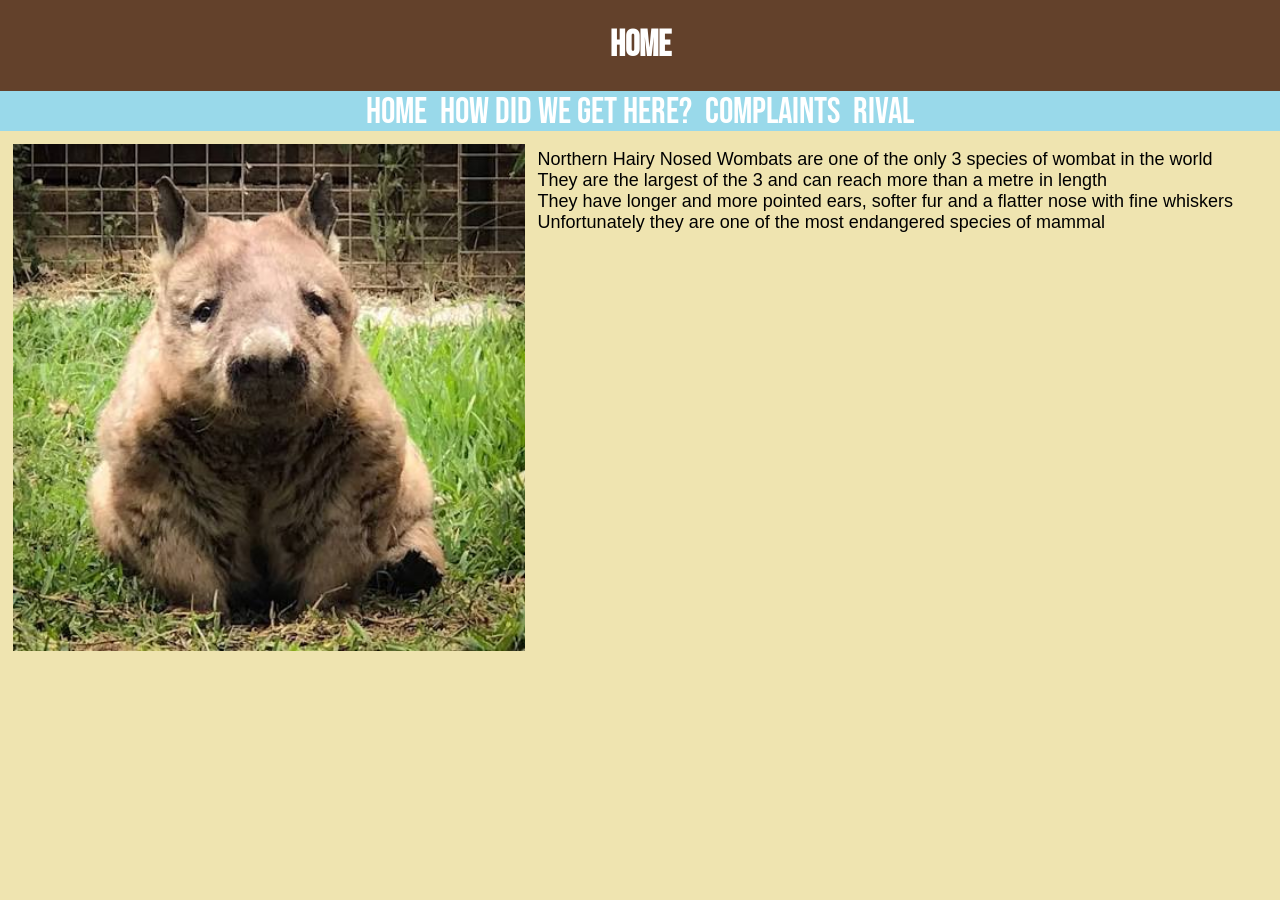
==== docs/index.html @ eeccc0f2 "putting into docs file creating the docs directory" ====
<html>
    <head>
        <link rel="stylesheet" href="style.css" type="text/css"/> 
        <link rel="icon" href="images/icon.jpg">
        <title>Save Our Wombats</title>
        <link rel="preconnect" href="https://fonts.googleapis.com">
        <link rel="preconnect" href="https://fonts.gstatic.com" crossorigin>
        <link href="https://fonts.googleapis.com/css2?family=Bebas+Neue&family=WDXL+Lubrifont+SC&display=swap" rel="stylesheet">
        <meta name="viewport" content="width=device-width, initial-scale=1.0" />

    </head>
    <body>
        <header>
            <h1>Home</h1>
            <nav>
                <ul class="menu">
                    <li>
                        <a class="button" href="index.html">Home</a>
                    </li>
                    <li>
                        <a class="button" href="How.html">How did we get here?</a>
                    </li>
                    <li>
                        <a class="button" href="Complaints.html">Complaints</a>
                    </li>
                    <li>
                        <a class="button" href="https://www.interpol.int/en">Rival</a>
                    </li>
                </ul>
            </nav>
        </header>
        <img class="leftimage" src="images/sitting.jpg">
        <p>
            Northern Hairy Nosed Wombats are one of the only 3 species of wombat in the world <br>
            They are the largest of the 3 and can reach more than a metre in length <br>
            They have longer and more pointed ears, softer fur and a flatter nose with fine whiskers<br>
            Unfortunately they are one of the most endangered species of mammal
        </p>

    </body>
</html>
---- docs/style.css ----
header{
    background-color: rgb(99, 65, 43);
    color: rgb(255, 255, 255);
    text-align: center;
    font-size: large;
    font-family: "Bebas Neue", sans-serif;
    position: sticky;
    top: 0;
    overflow: hidden;
}
body{
    margin: 0;
    font-family: 'Gill Sans', 'Gill Sans MT', Calibri, 'Trebuchet MS', sans-serif;
    font-size: large;

}
.bebas-neue-regular {
  font-family: "Bebas Neue", sans-serif;
  font-weight: 400;
  font-style: normal;
}

.menu{
    margin: 0px;
    padding: 0px;
    height: 40px;
    background-color: rgb(153 ,217 ,234);
}
.menu li{
    display: inline
}

.button{
    font-size: 200%;
    font-style: none;
    color: white;
    padding-left: 5px;
    padding-right: 5px;
    text-decoration: none;
}
.button:link{
    background-color: rgb(153, 217, 234);
    color: white;
    transition:none;
}
.button:hover{
    background-color: rgb(112, 146, 190);
}

nav{
    text-align: center;
    align-items: center;
}
body{
    background-color: #EFE4B0;
}
.leftimage{
    width: 40%;
    float: left;
    padding: 1%;
}
.sidebar{
    background-color: rgb(255, 255, 255);
    width: 25%;
    margin-top: 6px;
    margin-left: 6px;
    height: 100%;
    float: left;
    font-size: 18px;
    text-align: center;
    flex-direction: column;

}
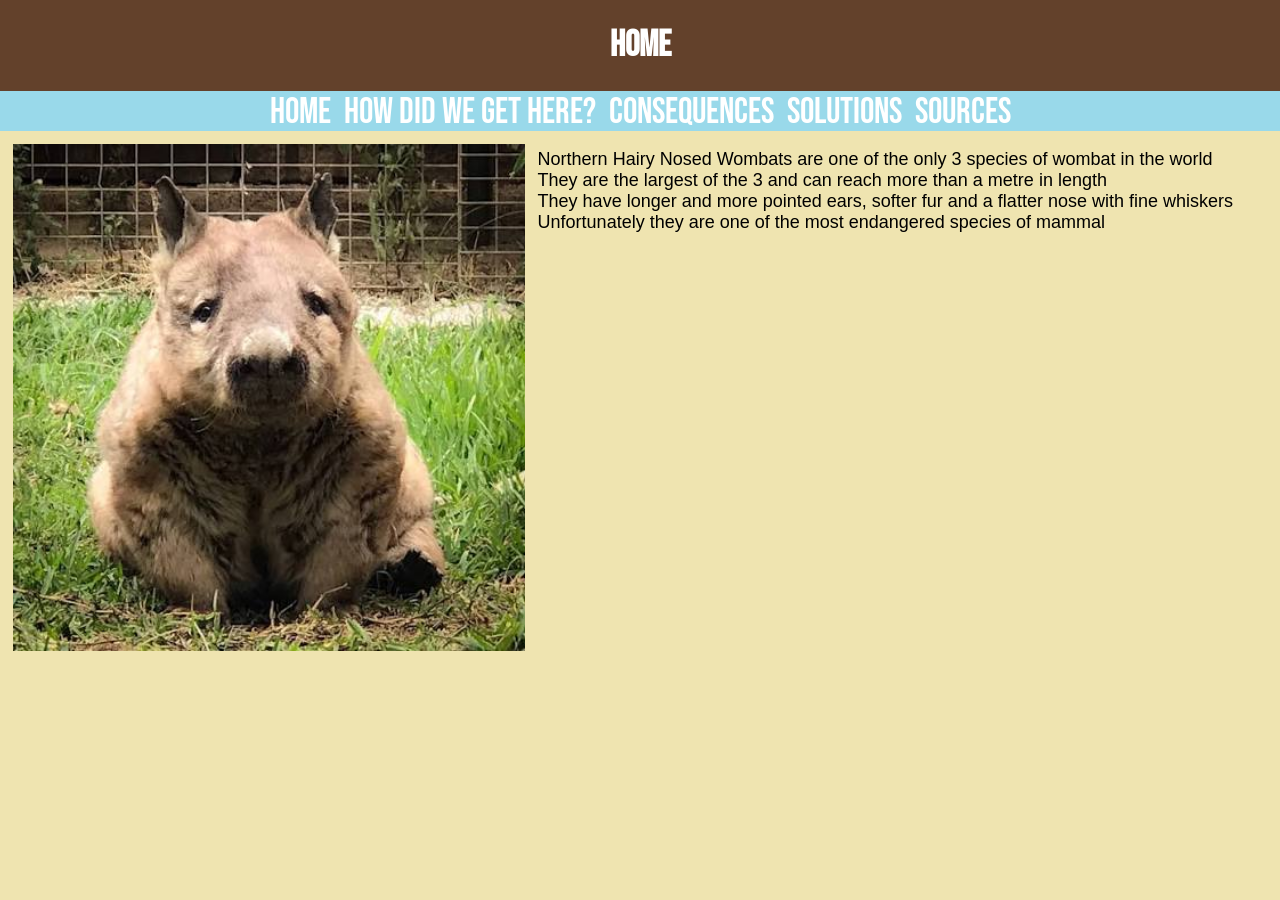
==== commit 3893179a: "All the pages added skeleton of the project" ====
--- a/docs/index.html
+++ b/docs/index.html
@@ -21,10 +21,13 @@
                         <a class="button" href="How.html">How did we get here?</a>
                     </li>
                     <li>
-                        <a class="button" href="Complaints.html">Complaints</a>
+                        <a class="button" href="consequences.html">consequences</a>
                     </li>
                     <li>
-                        <a class="button" href="https://www.interpol.int/en">Rival</a>
+                        <a class="button" href="solutions.html">Solutions</a>
+                    </li>
+                    <li>
+                        <a class="button" href="bibliography.html">Sources</a>
                     </li>
                 </ul>
             </nav>
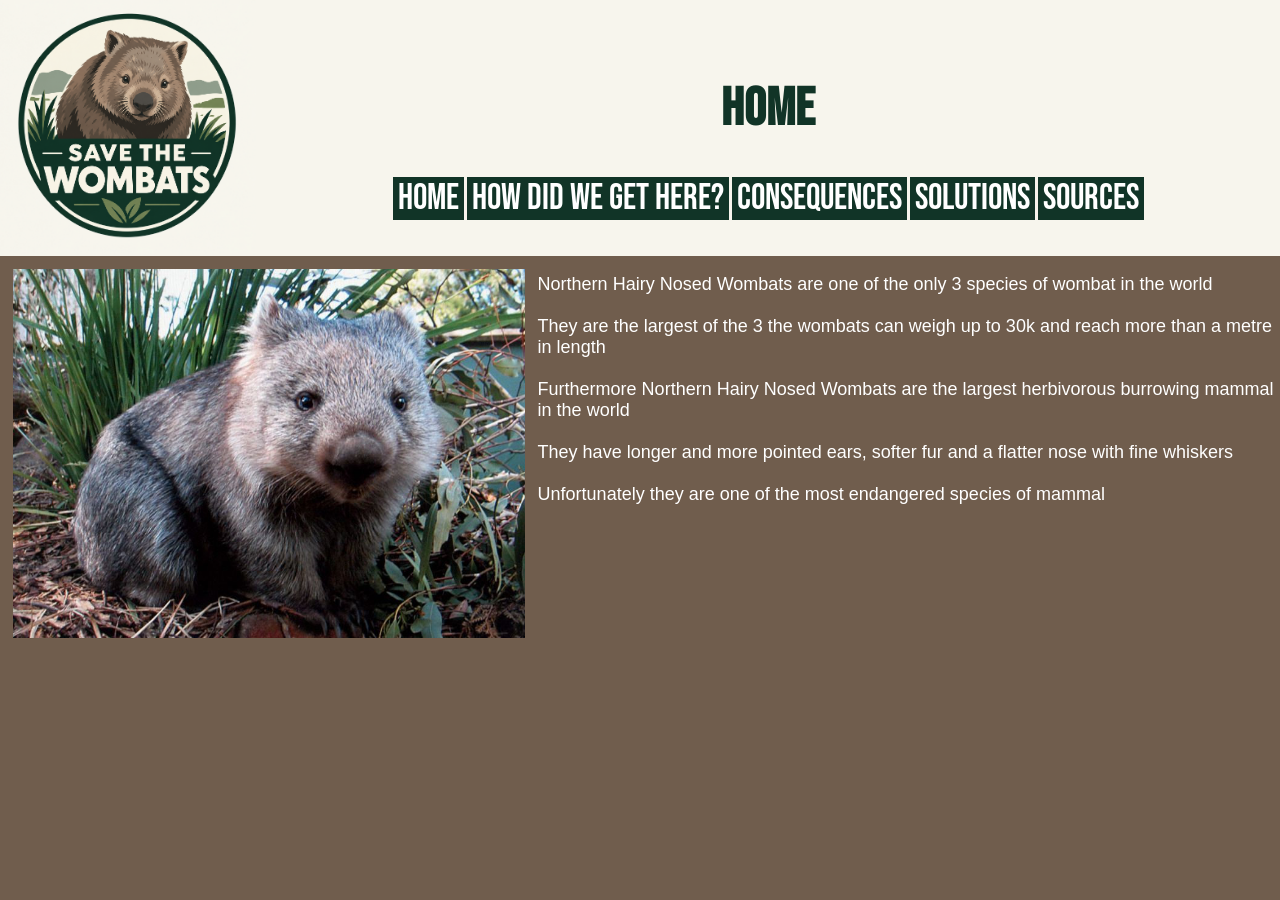
==== commit dff99bf8: "major reformatting new logo header rework, new color schemee and more info" ====
--- a/docs/index.html
+++ b/docs/index.html
@@ -1,7 +1,7 @@
 <html>
     <head>
         <link rel="stylesheet" href="style.css" type="text/css"/> 
-        <link rel="icon" href="images/icon.jpg">
+        <link rel="icon" href="images/logo.png">
         <title>Save Our Wombats</title>
         <link rel="preconnect" href="https://fonts.googleapis.com">
         <link rel="preconnect" href="https://fonts.gstatic.com" crossorigin>
@@ -11,33 +11,38 @@
     </head>
     <body>
         <header>
-            <h1>Home</h1>
-            <nav>
-                <ul class="menu">
-                    <li>
-                        <a class="button" href="index.html">Home</a>
-                    </li>
-                    <li>
-                        <a class="button" href="How.html">How did we get here?</a>
-                    </li>
-                    <li>
-                        <a class="button" href="consequences.html">consequences</a>
-                    </li>
-                    <li>
-                        <a class="button" href="solutions.html">Solutions</a>
-                    </li>
-                    <li>
-                        <a class="button" href="bibliography.html">Sources</a>
-                    </li>
-                </ul>
-            </nav>
+            <img class="logoimage" src="images/logo.png">
+            <div id="rightside">
+                <h1>Home</h1>
+                <nav>
+                    <ul class="menu">
+                        <li>
+                            <a class="button" href="index.html">Home</a>
+                        </li>
+                        <li>
+                            <a class="button" href="How.html">How did we get here?</a>
+                        </li>
+                        <li>
+                            <a class="button" href="consequences.html">consequences</a>
+                        </li>
+                        <li>
+                            <a class="button" href="solutions.html">Solutions</a>
+                        </li>
+                        <li>
+                            <a class="button" href="bibliography.html">Sources</a>
+                        </li>
+                    </ul>
+                </nav>
+            </div>
+            
         </header>
-        <img class="leftimage" src="images/sitting.jpg">
+        <img class="leftimage" src="images/infrontofbush.jpg">
         <p>
-            Northern Hairy Nosed Wombats are one of the only 3 species of wombat in the world <br>
-            They are the largest of the 3 and can reach more than a metre in length <br>
-            They have longer and more pointed ears, softer fur and a flatter nose with fine whiskers<br>
-            Unfortunately they are one of the most endangered species of mammal
+            Northern Hairy Nosed Wombats are one of the only 3 species of wombat in the world <br><br>
+            They are the largest of the 3 the wombats can weigh up to 30k and reach more than a metre in length <br><br>
+            Furthermore Northern Hairy Nosed Wombats are the largest herbivorous burrowing mammal in the world<br><br>
+            They have longer and more pointed ears, softer fur and a flatter nose with fine whiskers<br><br>
+            Unfortunately they are one of the most endangered species of mammal<br><br>
         </p>
 
     </body>
--- a/docs/style.css
+++ b/docs/style.css
@@ -1,12 +1,26 @@
 header{
-    background-color: rgb(99, 65, 43);
+    background-color: rgb(247, 245, 237);
     color: rgb(255, 255, 255);
-    text-align: center;
     font-size: large;
     font-family: "Bebas Neue", sans-serif;
-    position: sticky;
+    position: static;
     top: 0;
     overflow: hidden;
+    align-items: center;
+    display: flex;
+    
+
+}
+#rightside{
+    display: flex;
+    flex-direction: column;
+    padding: 0%;
+    width: 100%;
+}
+h1{
+    text-align: center;
+    font-size: 300%;
+    color: rgb(17, 52, 39);
 }
 body{
     margin: 0;
@@ -14,6 +28,7 @@
     font-size: large;
 
 }
+
 .bebas-neue-regular {
   font-family: "Bebas Neue", sans-serif;
   font-weight: 400;
@@ -24,7 +39,6 @@
     margin: 0px;
     padding: 0px;
     height: 40px;
-    background-color: rgb(153 ,217 ,234);
 }
 .menu li{
     display: inline
@@ -39,25 +53,37 @@
     text-decoration: none;
 }
 .button:link{
-    background-color: rgb(153, 217, 234);
+    background-color: rgb(17, 52, 39);
     color: white;
-    transition:none;
+    transition: None;
 }
 .button:hover{
-    background-color: rgb(112, 146, 190);
+    background-color: rgb(112, 128, 82);
 }
 
 nav{
     text-align: center;
     align-items: center;
+    width:100%;
+    float: left;
+    flex-direction: row;
 }
 body{
-    background-color: #EFE4B0;
+    background-color: rgb(112, 93, 77);
+    color: white;
 }
 .leftimage{
     width: 40%;
     float: left;
     padding: 1%;
+    transition: 2s;
+}
+.logoimage{
+    float :left;
+    width: 20%;
+}
+.leftimage:hover{
+    width:45%;
 }
 .sidebar{
     background-color: rgb(255, 255, 255);
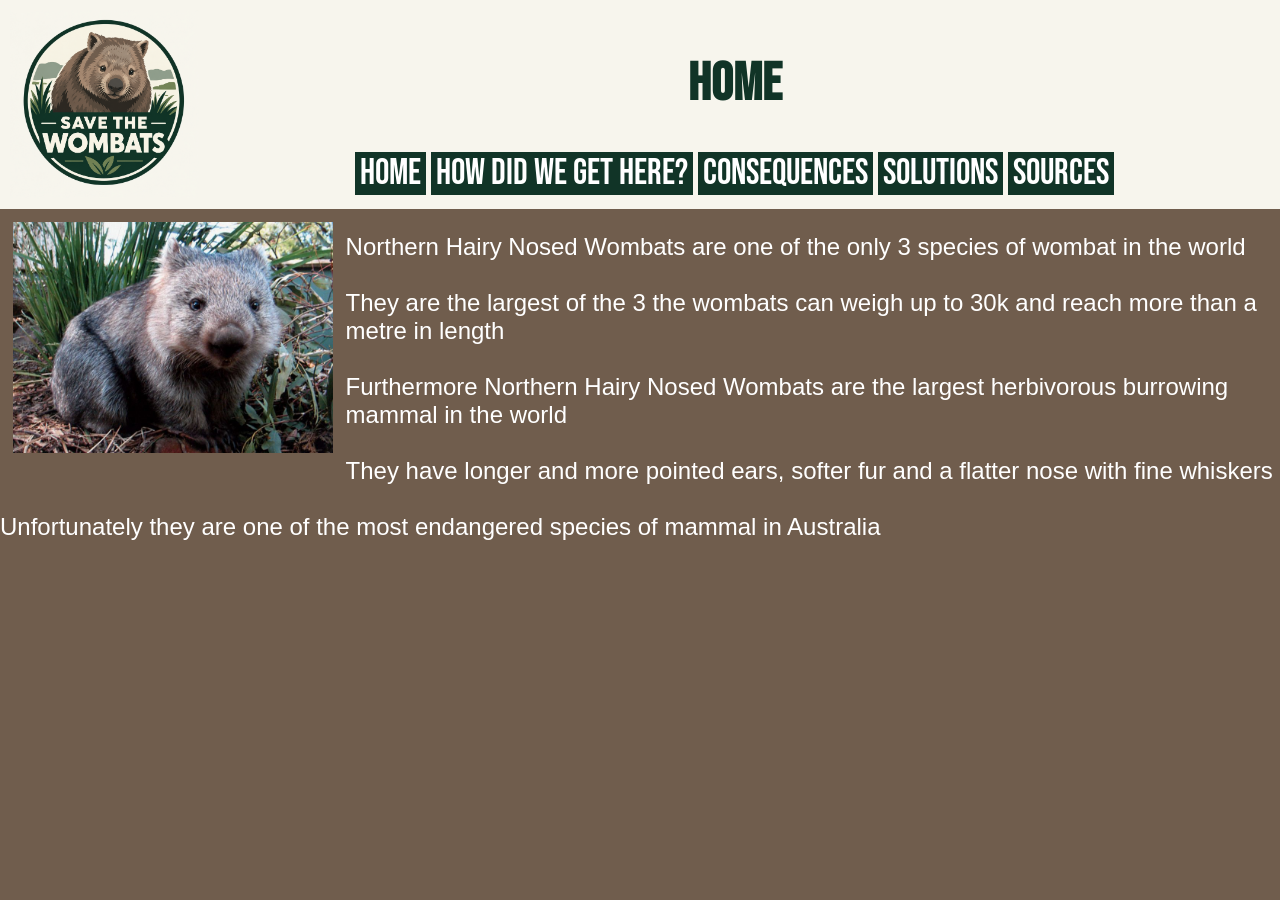
==== commit a356730b: "Cahnges Bigger, better, no stylesheet conflicts" ====
--- a/docs/index.html
+++ b/docs/index.html
@@ -42,7 +42,7 @@
             They are the largest of the 3 the wombats can weigh up to 30k and reach more than a metre in length <br><br>
             Furthermore Northern Hairy Nosed Wombats are the largest herbivorous burrowing mammal in the world<br><br>
             They have longer and more pointed ears, softer fur and a flatter nose with fine whiskers<br><br>
-            Unfortunately they are one of the most endangered species of mammal<br><br>
+            Unfortunately they are one of the most endangered species of mammal in Australia<br><br>
         </p>
 
     </body>
--- a/docs/style.css
+++ b/docs/style.css
@@ -3,11 +3,10 @@
     color: rgb(255, 255, 255);
     font-size: large;
     font-family: "Bebas Neue", sans-serif;
-    position: static;
-    top: 0;
     overflow: hidden;
     align-items: center;
     display: flex;
+    padding: 10px
     
 
 }
@@ -15,7 +14,7 @@
     display: flex;
     flex-direction: column;
     padding: 0%;
-    width: 100%;
+    width: 90%;
 }
 h1{
     text-align: center;
@@ -25,8 +24,11 @@
 body{
     margin: 0;
     font-family: 'Gill Sans', 'Gill Sans MT', Calibri, 'Trebuchet MS', sans-serif;
-    font-size: large;
-
+    font-size: x-large;
+    background-color: rgb(112, 93, 77);
+    color: white;
+    min-height: 100vh;
+    padding: 0%;
 }
 
 .bebas-neue-regular {
@@ -38,7 +40,8 @@
 .menu{
     margin: 0px;
     padding: 0px;
-    height: 40px;
+    display: flex;
+    gap: 5px;
 }
 .menu li{
     display: inline
@@ -64,38 +67,67 @@
 nav{
     text-align: center;
     align-items: center;
-    width:100%;
-    float: left;
-    flex-direction: row;
+    width: 100%;
+    display: flex;
+    justify-content: center;
 }
-body{
-    background-color: rgb(112, 93, 77);
-    color: white;
+#bibliography{
+    display: flex;
+    flex-direction: column;
 }
+.biblioLink{
+    font-size: larger;
+    text-align: center;
+    color: rgb(247, 245, 237); 
+}
+.biblioLink:hover{
+    color: rgb(112, 128, 82);
+}
+
+
 .leftimage{
-    width: 40%;
+    width: 25%;
     float: left;
     padding: 1%;
-    transition: 2s;
+    transition: 1s;
+}
+.leftimage:hover{
+    width:26%;
+}
+.rightimage{
+    width: 25%;
+    float: right;
+    padding: 1%;
+    transition: 1s;
+}
+.rightimage:hover{
+    width:26%
+}
+.conseqImage{
+    width: 90%;
 }
 .logoimage{
-    float :left;
-    width: 20%;
+    width: 15%;      
+    height: auto;
 }
-.leftimage:hover{
-    width:45%;
+#shortTerm{
+    width: 50%;
+    text-align: center;
+    padding: 20px;
+    box-sizing: border-box;
+    background-color: rgb(143, 157, 140);
 }
-.sidebar{
-    background-color: rgb(255, 255, 255);
-    width: 25%;
-    margin-top: 6px;
-    margin-left: 6px;
-    height: 100%;
-    float: left;
-    font-size: 18px;
+#longTerm{
+    width: 50%;
     text-align: center;
-    flex-direction: column;
-
+    padding: 20px;
+    box-sizing: border-box;
+    background-color: rgb(17, 52, 39);
+    
+}
+#consequenceHolder{
+    display: flex;
+    min-height: calc(100vh - 120px);
 }
 
 
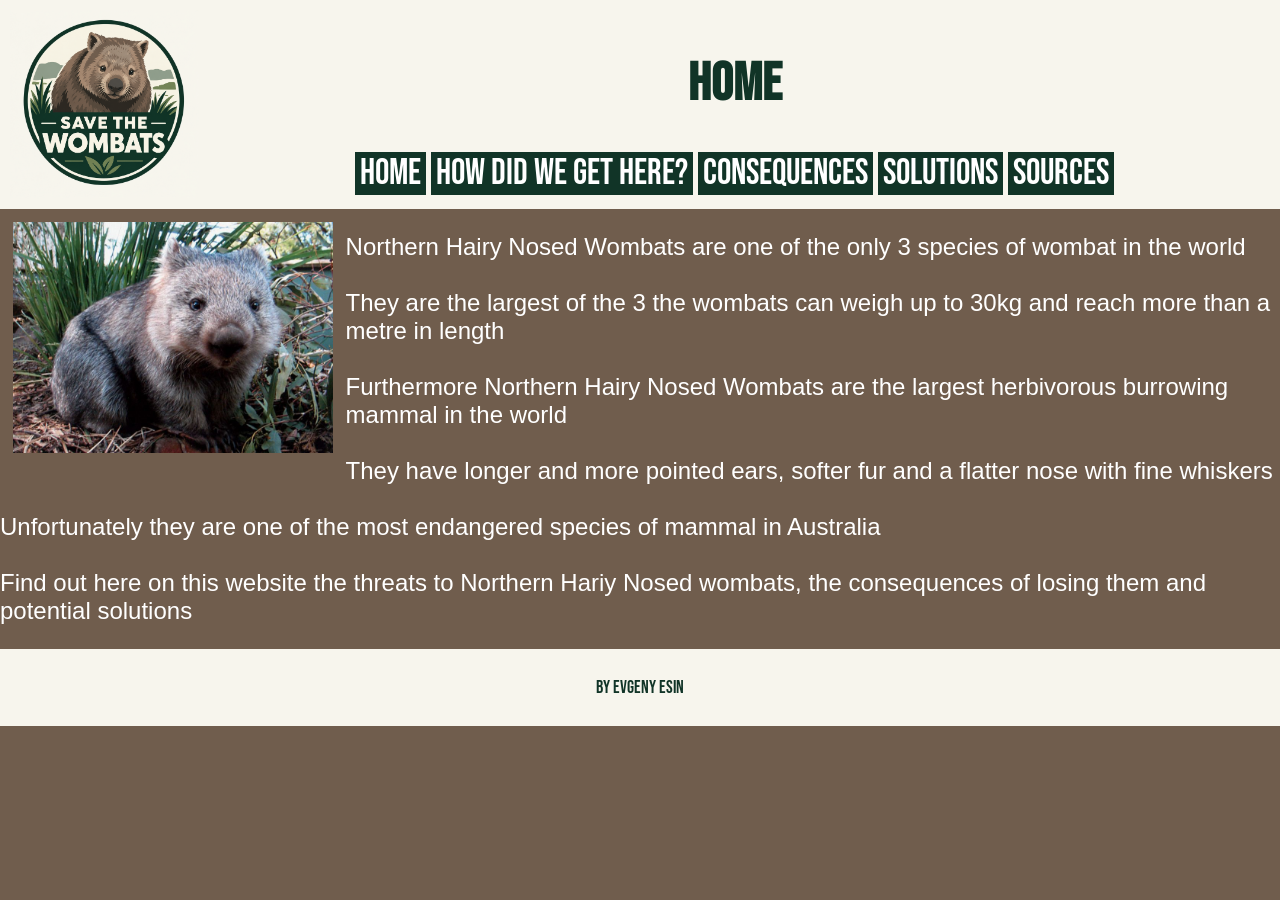
==== commit 6ba52a67: "final touches Added solutions some reformatting and new source" ====
--- a/docs/index.html
+++ b/docs/index.html
@@ -39,11 +39,14 @@
         <img class="leftimage" src="images/infrontofbush.jpg">
         <p>
             Northern Hairy Nosed Wombats are one of the only 3 species of wombat in the world <br><br>
-            They are the largest of the 3 the wombats can weigh up to 30k and reach more than a metre in length <br><br>
+            They are the largest of the 3 the wombats can weigh up to 30kg and reach more than a metre in length <br><br>
             Furthermore Northern Hairy Nosed Wombats are the largest herbivorous burrowing mammal in the world<br><br>
             They have longer and more pointed ears, softer fur and a flatter nose with fine whiskers<br><br>
             Unfortunately they are one of the most endangered species of mammal in Australia<br><br>
+            Find out here on this website the threats to Northern Hariy Nosed wombats, the consequences of losing them and potential solutions
         </p>
-
+        <footer id="credits">
+            <p>By Evgeny Esin</p>
+        </footer>
     </body>
 </html>
--- a/docs/style.css
+++ b/docs/style.css
@@ -7,8 +7,17 @@
     align-items: center;
     display: flex;
     padding: 10px
-    
-
+}
+footer{
+    background-color: rgb(247, 245, 237);
+    color: rgb(255, 255, 255);
+    font-size: large;
+    font-family: "Bebas Neue", sans-serif;
+    overflow: hidden;
+    align-items: center;
+    justify-content: center;
+    display: flex;
+    padding: 10px
 }
 #rightside{
     display: flex;
@@ -92,7 +101,7 @@
     transition: 1s;
 }
 .leftimage:hover{
-    width:26%;
+    width: calc(25% + 10px);
 }
 .rightimage{
     width: 25%;
@@ -101,7 +110,7 @@
     transition: 1s;
 }
 .rightimage:hover{
-    width:26%
+    width: calc(25% + 10px);
 }
 .conseqImage{
     width: 90%;
@@ -129,6 +138,35 @@
     display: flex;
     min-height: calc(100vh - 120px);
 }
+#second{
+    width: 50%;
+    text-align: center;
+    padding: 20px;
+    box-sizing: border-box;
+    background-color: rgb(112, 128, 82);
+}
+#first{
+    width: 50%;
+    text-align: center;
+    padding: 20px;
+    box-sizing: border-box;
+    background-color: rgb(112, 93, 77);
+}
+#credits{
+    background-color: rgb(247, 245, 237);
+    color: rgb(17, 52, 39);
+    font-size: large;
+    font-family: "Bebas Neue", sans-serif;
+    overflow: hidden;
+    align-items: center;
+    justify-content: center;
+    display: flex;
+}
+#credits:hover{
+    color: rgb(112, 128, 82);
+    background-color: rgb(48, 45, 39);
+
+}
 
 
 
